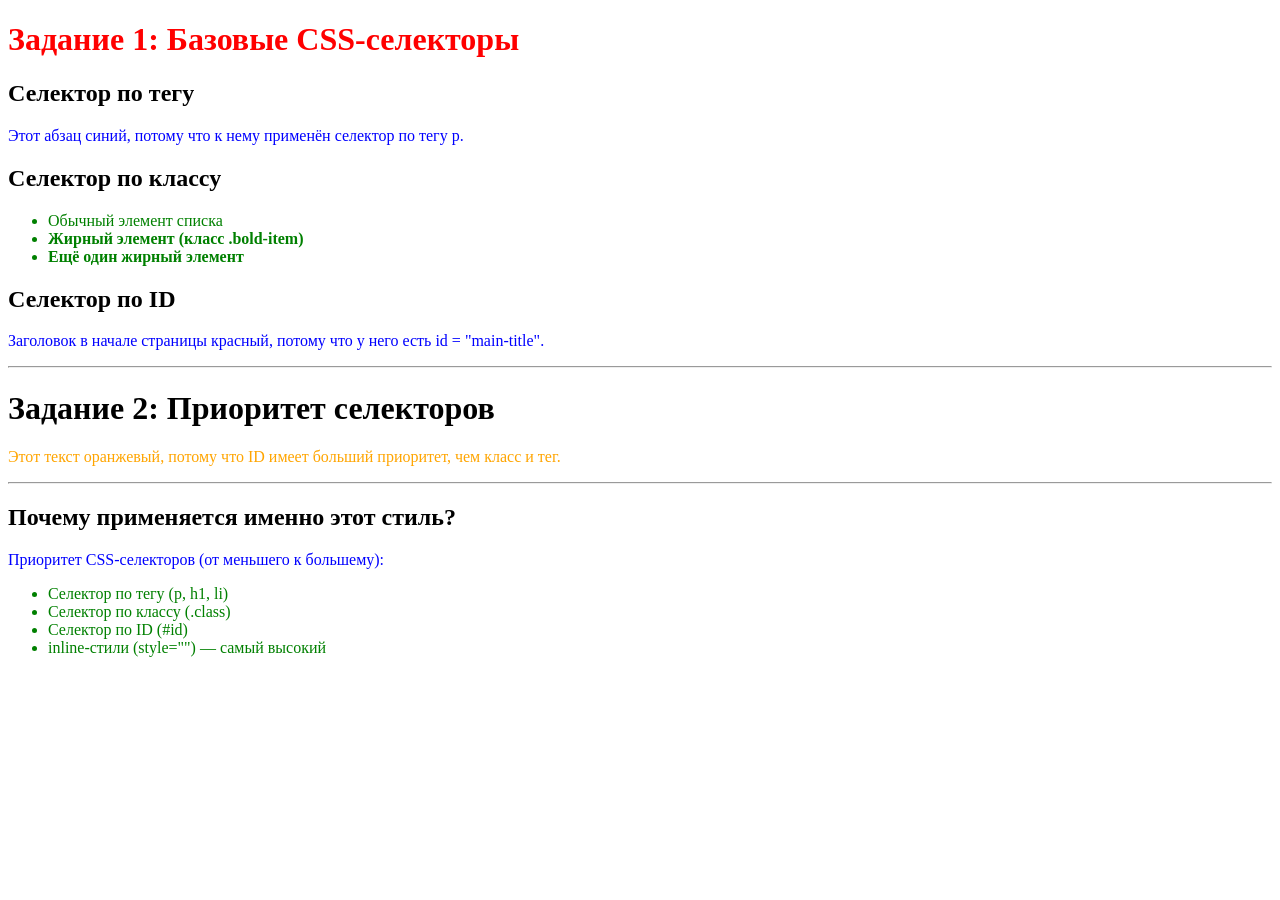
==== style.css/style.html @ ac024fe6 "1" ====
<!DOCTYPE html>
<html lang="ru">
<head>
    <meta charset="UTF-8">
    <title>CSS селекторы и приоритет</title>
    <link rel="stylesheet" href = "style.css">
</head>
<body>

    <h1 id="main-title">Задание 1: Базовые CSS-селекторы</h1>

    <h2>Селектор по тегу</h2>
    <p>
        Этот абзац синий, потому что к нему применён селектор по тегу p.
    </p>

    <h2>Селектор по классу</h2>
    <ul>
        <li>Обычный элемент списка</li>
        <li class="bold-item">Жирный элемент (класс .bold-item)</li>
        <li class="bold-item">Ещё один жирный элемент</li>
    </ul>

    <h2>Селектор по ID</h2>
    <p>
        Заголовок в начале страницы красный, потому что у него есть id = "main-title".
    </p>

    <hr>
    <h1>Задание 2: Приоритет селекторов</h1>


    <p id="priority-example" class="priority">
        Этот текст оранжевый, потому что ID имеет больший приоритет,
        чем класс и тег.
    </p>

    <hr>

    <h2>Почему применяется именно этот стиль?</h2>
    <p>
        Приоритет CSS-селекторов (от меньшего к большему):
    </p>
    <ul>
        <li>Селектор по тегу (p, h1, li)</li>
        <li>Селектор по классу (.class)</li>
        <li>Селектор по ID (#id)</li>
        <li>inline-стили (style="") — самый высокий</li>
    </ul>

</body>
</html>
</body>
</html>
---- style.css/style.css ----
p {
    color: blue;
}

li {
    color: green;
}

.bold-item {
    font-weight: bold;
}

.priority {
    color: purple;
}

#main-title {
    color: red;
}
#priority-example {
    color: orange;
}
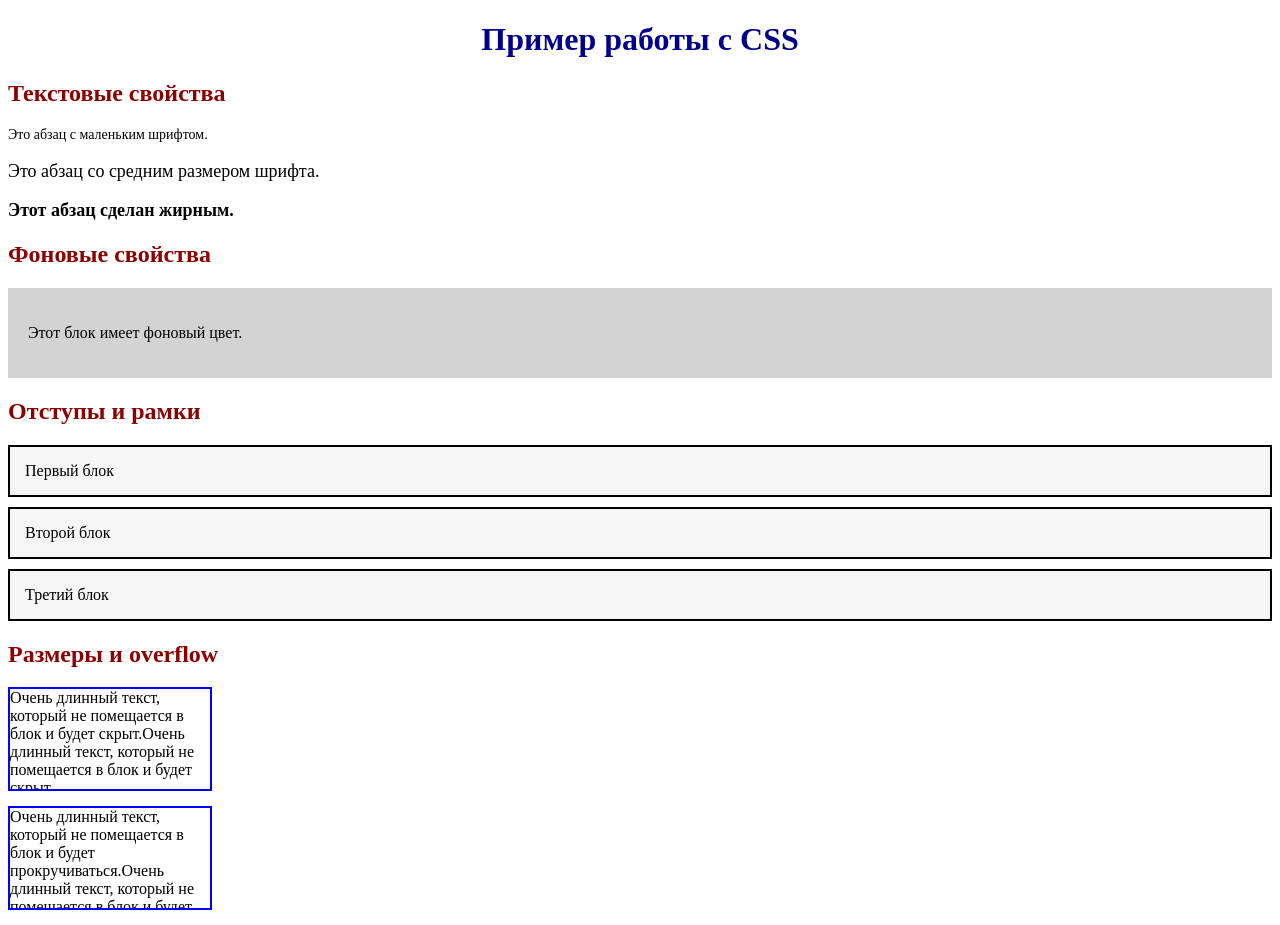
==== commit 799067ab: "styles" ====
--- a/style.css/style.html
+++ b/style.css/style.html
@@ -1,54 +1,36 @@
-    <!DOCTYPE html>
+<!DOCTYPE html>
 <html lang="ru">
 <head>
     <meta charset="UTF-8">
-    <title>CSS селекторы и приоритет</title>
-    <link rel="stylesheet" href = "style.css">
-</head>
-<body>
+    <title>Работа с CSS свойствами</title>
 
-    <h1 id="main-title">Задание 1: Базовые CSS-селекторы</h1>
+<link rel="stylesheet" href = "style.css">
+    <h1>Пример работы с CSS</h1>
+    <h2>Текстовые свойства</h2>
 
-    <h2>Селектор по тегу</h2>
-    <p>
-        Этот абзац синий, потому что к нему применён селектор по тегу p.
-    </p>
+    <p class="text-small">Это абзац с маленьким шрифтом.</p>
+    <p class="text-medium">Это абзац со средним размером шрифта.</p>
+    <p class="text-medium text-bold">Этот абзац сделан жирным.</p>
 
-    <h2>Селектор по классу</h2>
-    <ul>
-        <li>Обычный элемент списка</li>
-        <li class="bold-item">Жирный элемент (класс .bold-item)</li>
-        <li class="bold-item">Ещё один жирный элемент</li>
-    </ul>
+    <h2>Фоновые свойства</h2>
 
-    <h2>Селектор по ID</h2>
-    <p>
-        Заголовок в начале страницы красный, потому что у него есть id = "main-title".
-    </p>
+    <div class="container">
+        <p>Этот блок имеет фоновый цвет.</p>
+    </div>
+    <h2>Отступы и рамки</h2>
 
-    <hr>
-    <h1>Задание 2: Приоритет селекторов</h1>
+    <div class="box">Первый блок</div>
+    <div class="box">Второй блок</div>
+    <div class="box">Третий блок</div>
+    <h2>Размеры и overflow</h2>
 
+    <div class="size-box hidden">
+        Очень длинный текст, который не помещается в блок и будет скрыт.Очень длинный текст, который не помещается в блок и будет скрыт.
+    </div>
 
-    <p id="priority-example" class="priority">
-        Этот текст оранжевый, потому что ID имеет больший приоритет,
-        чем класс и тег.
-    </p>
-
-    <hr>
-
-    <h2>Почему применяется именно этот стиль?</h2>
-    <p>
-        Приоритет CSS-селекторов (от меньшего к большему):
-    </p>
-    <ul>
-        <li>Селектор по тегу (p, h1, li)</li>
-        <li>Селектор по классу (.class)</li>
-        <li>Селектор по ID (#id)</li>
-        <li>inline-стили (style="") — самый высокий</li>
-    </ul>
+    <div class="size-box scroll">
+        Очень длинный текст, который не помещается в блок и будет прокручиваться.Очень длинный текст, который не помещается в блок и будет прокручиваться.
+    </div>
 
 </body>
 </html>
-</body>
-</html>
--- a/style.css/style.css
+++ b/style.css/style.css
@@ -1,22 +1,54 @@
-p {
-    color: blue;
-}
+        h1 {
+            color: darkblue;
+            text-align: center; 
+        }
 
-li {
-    color: green;
-}
+        h2 {
+            color: darkred;
+        }
 
-.bold-item {
-    font-weight: bold;
-}
+        .text-small {
+            font-size: 14px;
+        }
 
-.priority {
-    color: purple;
-}
+        .text-medium {
+            font-size: 18px;
+        }
 
-#main-title {
-    color: red;
-}
-#priority-example {
-    color: orange;
-}+        .text-bold {
+            font-weight: bold; 
+        }
+
+
+        .container {
+            background-color: lightgray;
+            background-repeat: no-repeat;
+            background-position: right top;
+            padding: 20px;
+            margin: 20px 0;
+        }
+
+
+        .box {
+            padding: 15px;              
+            margin: 10px 0;             
+            border: 2px solid black;    
+            background-color: #f5f5f5;
+        }
+
+      
+
+        .size-box {
+            width: 200px;               
+            height: 100px;             
+            border: 2px solid blue;
+            margin-bottom: 15px;
+        }
+
+        .hidden {
+            overflow: hidden; 
+        }
+
+        .scroll {
+            overflow: scroll;
+        }
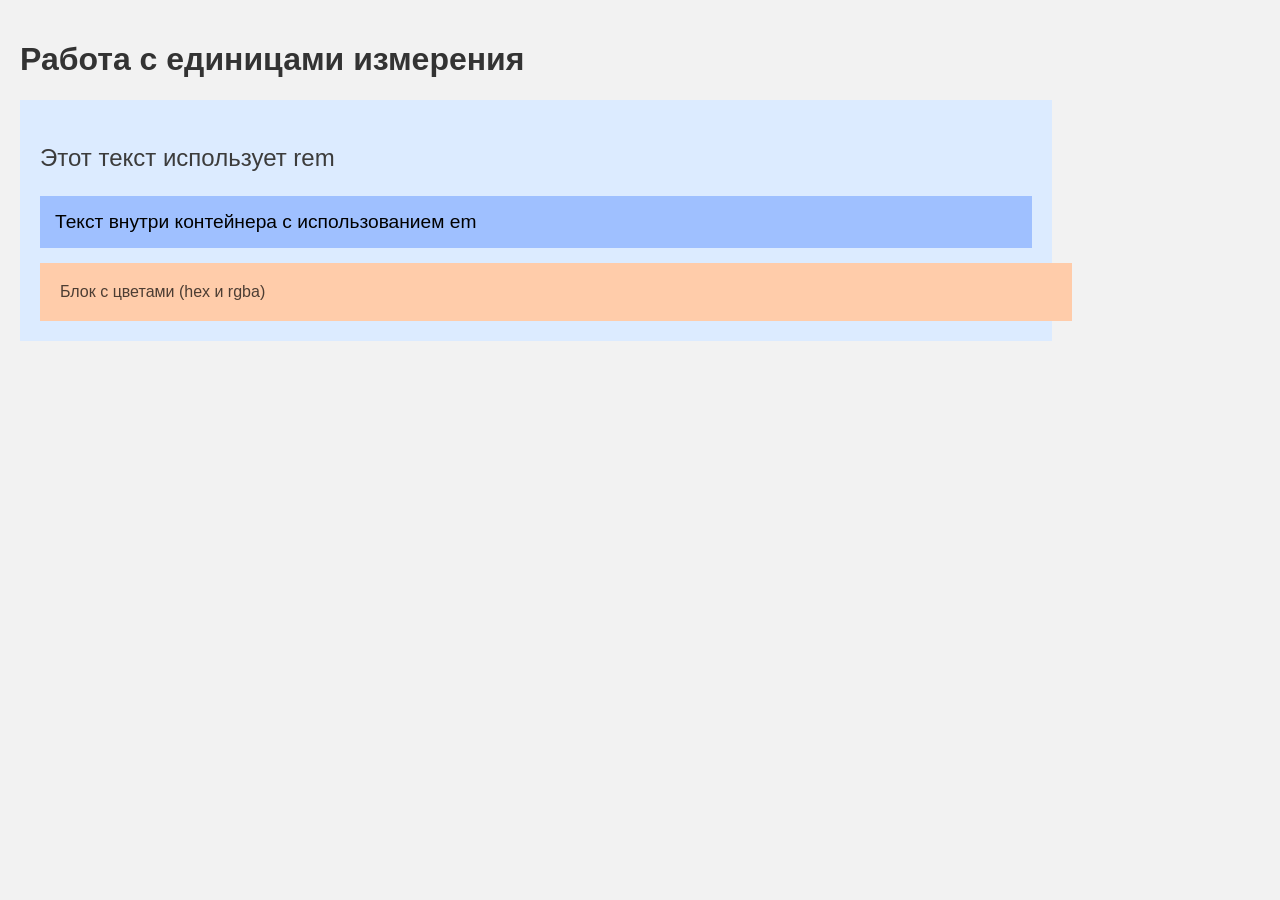
==== commit 03a1f3e3: "ed" ====
--- a/style.css/style.html
+++ b/style.css/style.html
@@ -2,35 +2,25 @@
 <html lang="ru">
 <head>
     <meta charset="UTF-8">
-    <title>Работа с CSS свойствами</title>
+    <title>Единицы измерения и цвета</title>
+<link rel="stylesheet" href = "style.css">
+</head>
+<body>
 
-<link rel="stylesheet" href = "style.css">
-    <h1>Пример работы с CSS</h1>
-    <h2>Текстовые свойства</h2>
-
-    <p class="text-small">Это абзац с маленьким шрифтом.</p>
-    <p class="text-medium">Это абзац со средним размером шрифта.</p>
-    <p class="text-medium text-bold">Этот абзац сделан жирным.</p>
-
-    <h2>Фоновые свойства</h2>
+    <h1>Работа с единицами измерения</h1>
 
     <div class="container">
-        <p>Этот блок имеет фоновый цвет.</p>
-    </div>
-    <h2>Отступы и рамки</h2>
+        <p class="text">Этот текст использует rem</p>
 
-    <div class="box">Первый блок</div>
-    <div class="box">Второй блок</div>
-    <div class="box">Третий блок</div>
-    <h2>Размеры и overflow</h2>
+        <div class="box">
+            Текст внутри контейнера с использованием em
+        </div>
 
-    <div class="size-box hidden">
-        Очень длинный текст, который не помещается в блок и будет скрыт.Очень длинный текст, который не помещается в блок и будет скрыт.
-    </div>
-
-    <div class="size-box scroll">
-        Очень длинный текст, который не помещается в блок и будет прокручиваться.Очень длинный текст, который не помещается в блок и будет прокручиваться.
+        <div class="color-block">
+            Блок с цветами (hex и rgba)
+        </div>
     </div>
 
 </body>
 </html>
+
--- a/style.css/style.css
+++ b/style.css/style.css
@@ -1,54 +1,42 @@
-        h1 {
-            color: darkblue;
-            text-align: center; 
+
+        html {
+            font-size: 16px;
         }
 
-        h2 {
-            color: darkred;
+        body {
+            margin: 0;
+            padding: 20px;
+            background-color: #f2f2f2;
+            font-family: Arial, sans-serif;
         }
 
-        .text-small {
-            font-size: 14px;
+        h1 {
+            font-size: 32px; 
+            color: #333333;
         }
 
-        .text-medium {
-            font-size: 18px;
+     
+        .container {
+            width: 80%;
+            padding: 20px;
+            background-color: rgb(220, 235, 255); 
         }
 
-        .text-bold {
-            font-weight: bold; 
+        .box {
+            font-size: 1.2em;
+            padding: 15px;
+            margin-bottom: 15px;
+            background-color: rgba(100, 150, 255, 0.5); 
         }
 
-
-        .container {
-            background-color: lightgray;
-            background-repeat: no-repeat;
-            background-position: right top;
-            padding: 20px;
-            margin: 20px 0;
+        .text {
+            font-size: 1.5rem;
+            color: rgb(60, 60, 60);
         }
 
-
-        .box {
-            padding: 15px;              
-            margin: 10px 0;             
-            border: 2px solid black;    
-            background-color: #f5f5f5;
-        }
-
-      
-
-        .size-box {
-            width: 200px;               
-            height: 100px;             
-            border: 2px solid blue;
-            margin-bottom: 15px;
-        }
-
-        .hidden {
-            overflow: hidden; 
-        }
-
-        .scroll {
-            overflow: scroll;
+        .color-block {
+            width: 100%;
+            padding: 20px;
+            background-color: #ffccaa; 
+            color: rgba(0, 0, 0, 0.7); 
         }
